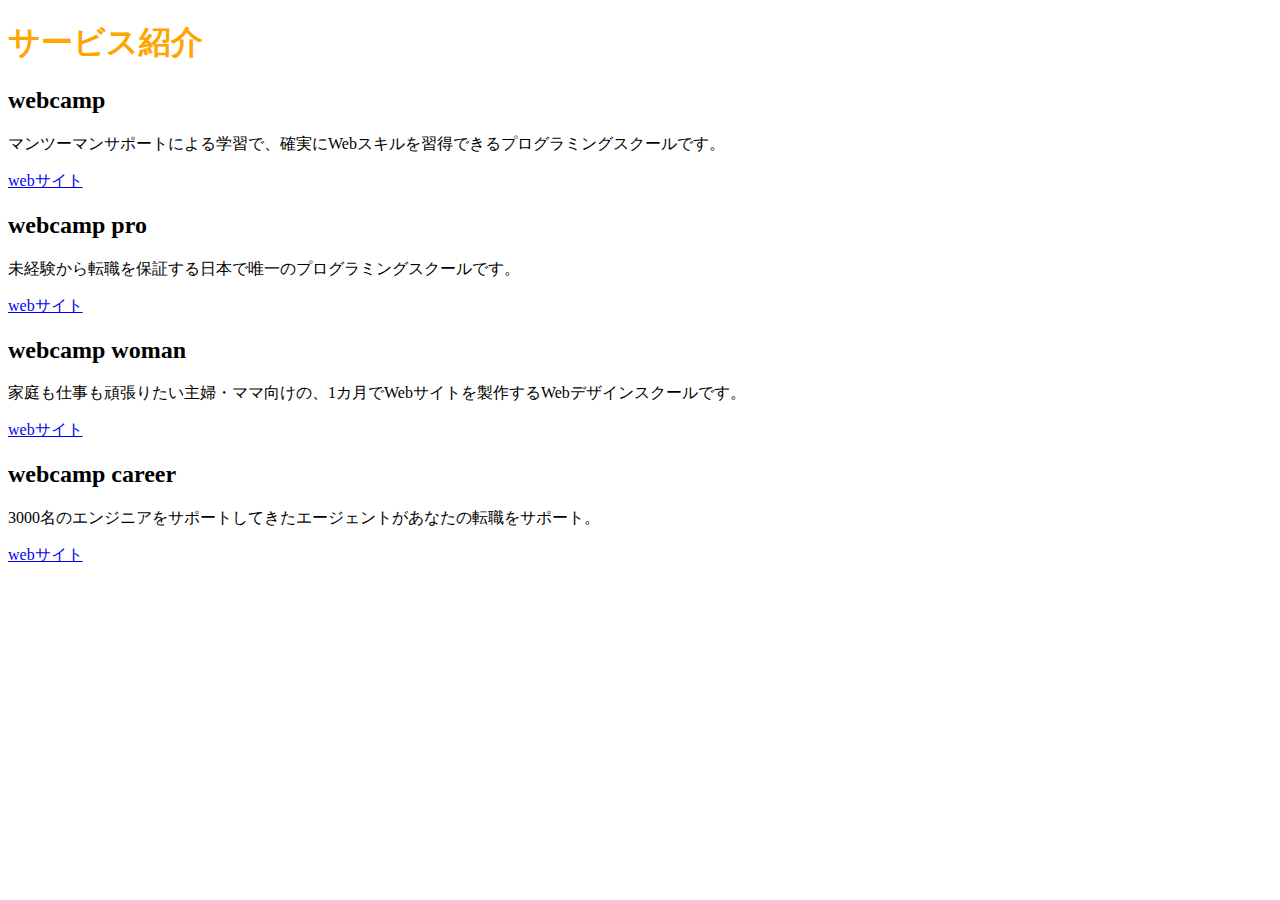
==== chapter1_exercise.html @ f812d1ee "Initial Commit Message" ====
<!DOCTYPE HTML>
<html>
<head>
    <meta charset="UTF-8">
    <title>2章演習課題</title>
    <link rel="stylesheet" href="chapter1_exercise.css">
</head>
<body>
	<h1>サービス紹介</h1>
	<div class="containt">
		<h2>webcamp</h2>
		<p>マンツーマンサポートによる学習で、確実にWebスキルを習得できるプログラミングスクールです。</p>
		<a href="https://web-camp.io/" >webサイト</a>
	</div>
	<div class="containt">
		<h2>webcamp pro</h2>
		<p>未経験から転職を保証する日本で唯一のプログラミングスクールです。</p>
		<a href="https://web-camp.io/" >webサイト</a>
	</div>
		<div class="containt">
		<h2>webcamp woman</h2>
		<p>家庭も仕事も頑張りたい主婦・ママ向けの、1カ月でWebサイトを製作するWebデザインスクールです。</p>
		<a href="https://web-camp.io/" >webサイト</a>
	</div>
		<div class="containt">
		<h2>webcamp career</h2>
		<p>3000名のエンジニアをサポートしてきたエージェントがあなたの転職をサポート。</p>
		<a href="https://web-camp.io/" >webサイト</a>
	</div>
</body>
</html>
---- chapter1_exercise.css ----
h1{
	color: orange;
}
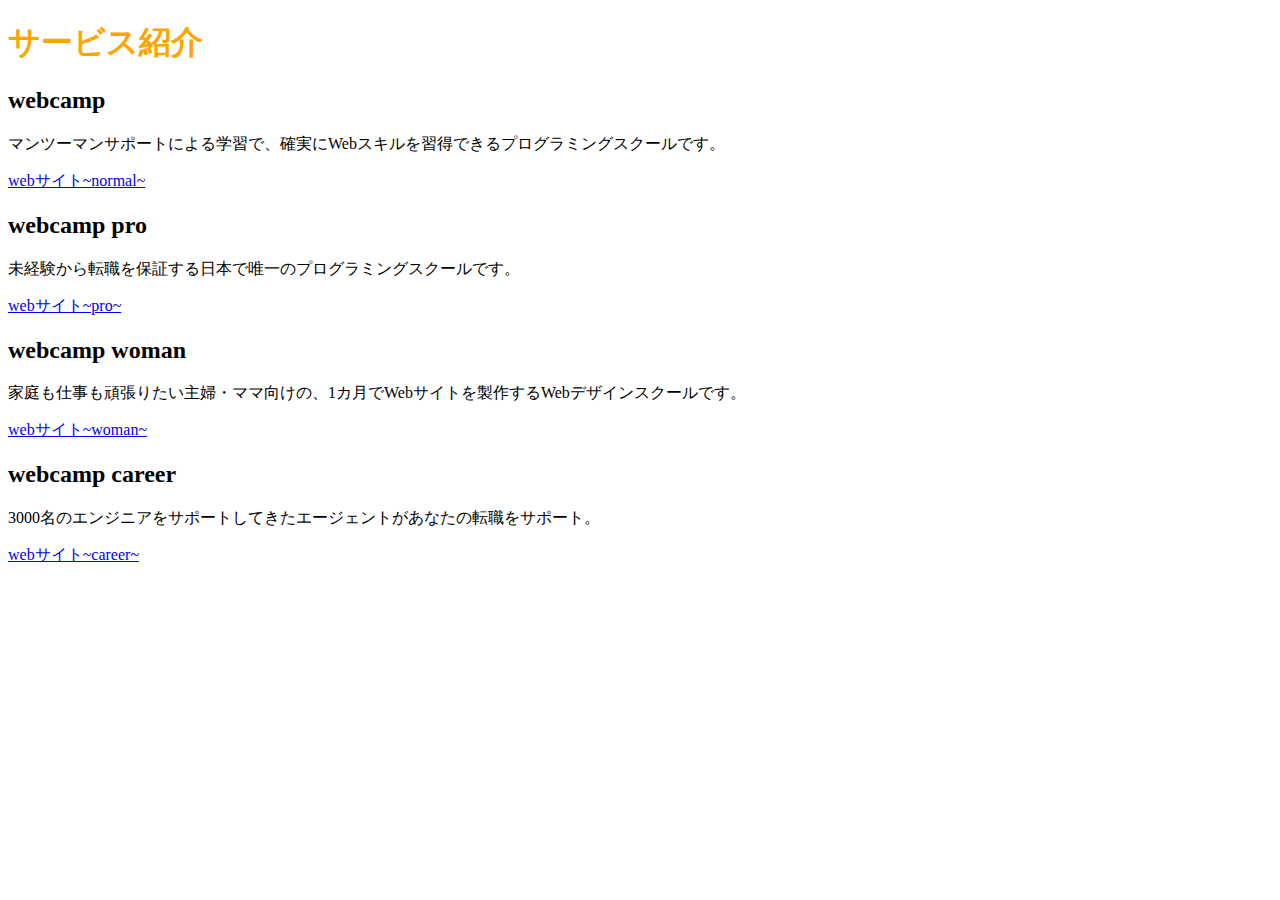
==== commit ed2349d3: "変更したよん" ====
--- a/chapter1_exercise.html
+++ b/chapter1_exercise.html
@@ -10,22 +10,22 @@
 	<div class="containt">
 		<h2>webcamp</h2>
 		<p>マンツーマンサポートによる学習で、確実にWebスキルを習得できるプログラミングスクールです。</p>
-		<a href="https://web-camp.io/" >webサイト</a>
+		<a href="https://web-camp.io/" >webサイト~normal~</a>
 	</div>
 	<div class="containt">
 		<h2>webcamp pro</h2>
 		<p>未経験から転職を保証する日本で唯一のプログラミングスクールです。</p>
-		<a href="https://web-camp.io/" >webサイト</a>
+		<a href="https://web-camp.io/" >webサイト~pro~</a>
 	</div>
 		<div class="containt">
 		<h2>webcamp woman</h2>
 		<p>家庭も仕事も頑張りたい主婦・ママ向けの、1カ月でWebサイトを製作するWebデザインスクールです。</p>
-		<a href="https://web-camp.io/" >webサイト</a>
+		<a href="https://web-camp.io/" >webサイト~woman~</a>
 	</div>
 		<div class="containt">
 		<h2>webcamp career</h2>
 		<p>3000名のエンジニアをサポートしてきたエージェントがあなたの転職をサポート。</p>
-		<a href="https://web-camp.io/" >webサイト</a>
+		<a href="https://web-camp.io/" >webサイト~career~</a>
 	</div>
 </body>
-</html>+</html>
